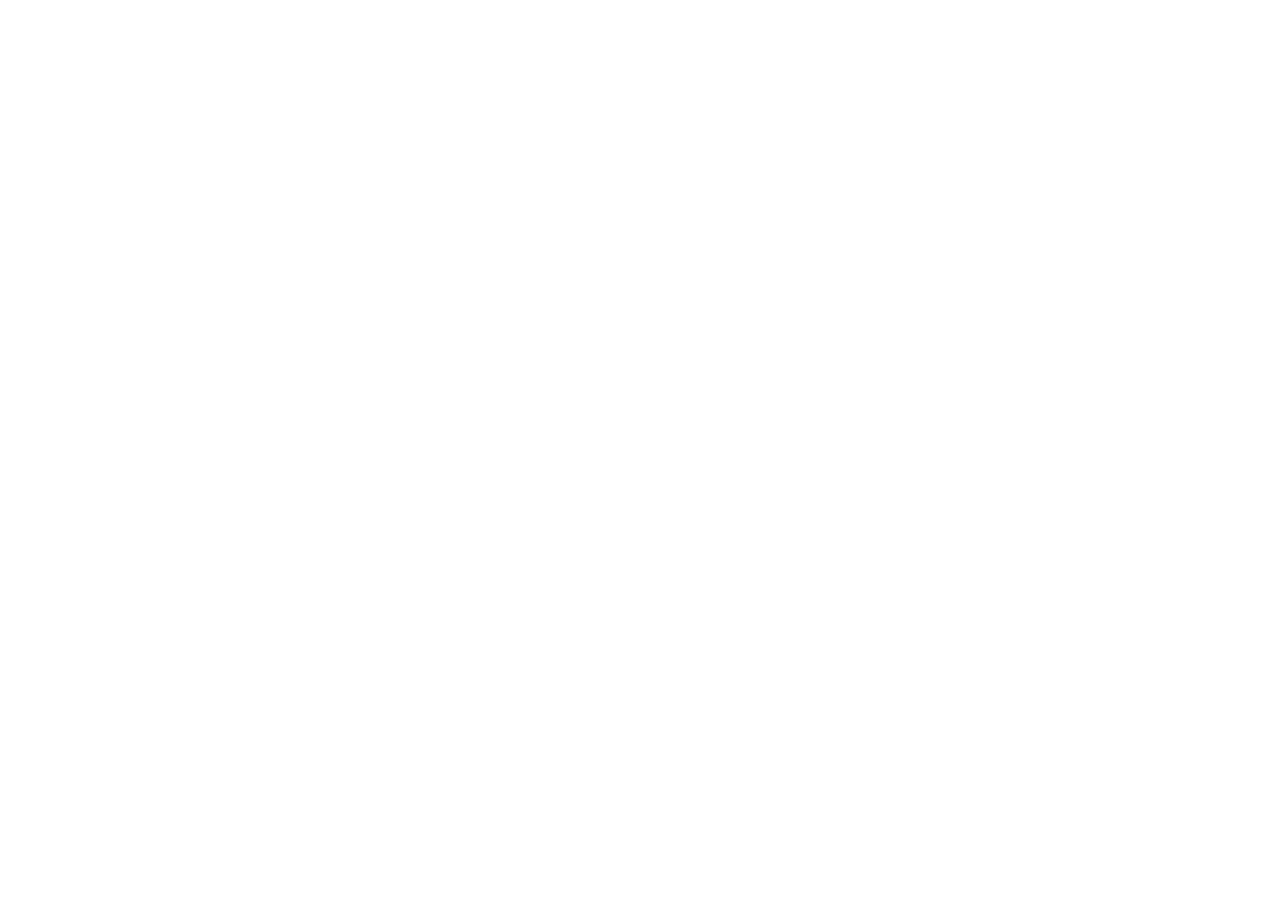
==== html.html @ c78bde13 "Create html.html" ====
<!DOCTYPE html>
<html lang="en">
<head>
    <meta charset="UTF-8">
    <meta name="viewport" content="width=device-width, initial-scale=1.0">
    <title>Tic Tac Toe</title>
    <link rel="stylesheet" href="styles.css">
</head>
<body>
    <table id="tic-tac-toe-board">
        <tr>
            <td onclick="makeMove(0,0)"></td>
            <td onclick="makeMove(0,1)"></td>
            <td onclick="makeMove(0,2)"></td>
        </tr>
        <tr>
            <td onclick="makeMove(1,0)"></td>
            <td onclick="makeMove(1,1)"></td>
            <td onclick="makeMove(1,2)"></td>
        </tr>
        <tr>
            <td onclick="makeMove(2,0)"></td>
            <td onclick="makeMove(2,1)"></td>
            <td onclick="makeMove(2,2)"></td>
        </tr>
    </table>
    <script src="script.js"></script>
</body>
</html>
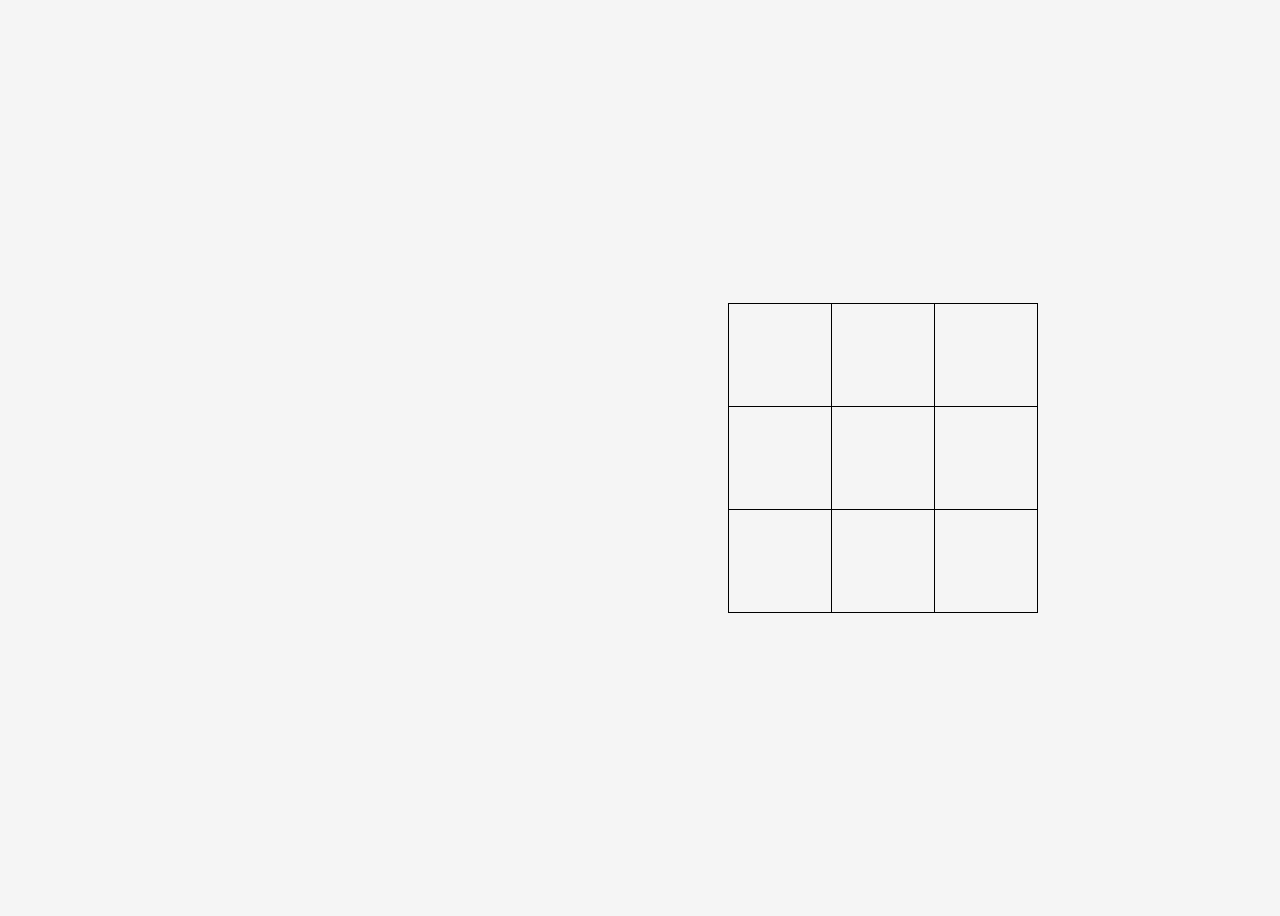
==== commit c2016768: "added title" ====
--- a/html.html
+++ b/html.html
@@ -7,6 +7,7 @@
     <link rel="stylesheet" href="styles.css">
 </head>
 <body>
+	<h1 id="game-title">Tic Tac Toe by Ziaul Chowdhury</h1>
     <table id="tic-tac-toe-board">
         <tr>
             <td onclick="makeMove(0,0)"></td>
--- a/styles.css
+++ b/styles.css
@@ -0,0 +1,40 @@
+/* styles.css */
+
+body {
+    font-family: Arial, sans-serif;
+    display: flex;
+    justify-content: center;
+    align-items: center;
+    height: 100vh;
+    background-color: #f5f5f5;
+}
+
+#tic-tac-toe-board {
+    border-collapse: collapse;
+}
+
+#tic-tac-toe-board td {
+    width: 100px;
+    height: 100px;
+    border: 1px solid black;
+    text-align: center;
+    font-size: 24px;
+    cursor: pointer;
+}
+
+#tic-tac-toe-board td:hover {
+    background-color: #e0e0e0;
+}
+#game-title {
+    font-size: 32px;
+    margin-bottom: 20px;
+    color: #333;
+    opacity: 0; /* initially hidden */
+    transform: translateY(-20px); /* initially shifted up by 20 pixels */
+    transition: opacity 1s ease-out, transform 1s ease-out; /* animation properties */
+}
+
+body.loaded #game-title {
+    opacity: 1; /* fully visible */
+    transform: translateY(0); /* back to its original position */
+}
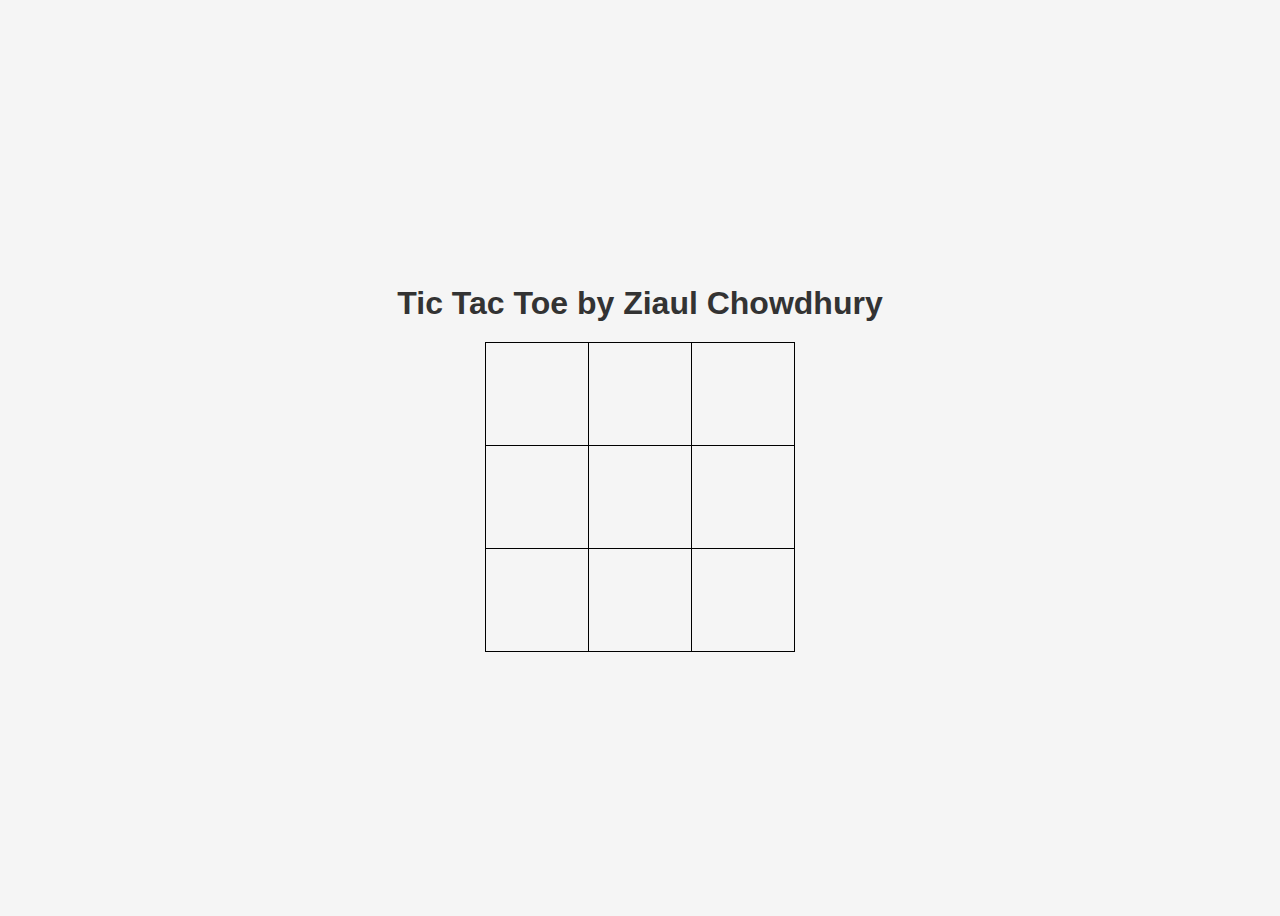
==== commit 38630e56: "fixed title" ====
--- a/html.html
+++ b/html.html
@@ -7,7 +7,9 @@
     <link rel="stylesheet" href="styles.css">
 </head>
 <body>
-	<h1 id="game-title">Tic Tac Toe by Ziaul Chowdhury</h1>
+	<div id="game-container">
+    <h1 id="game-title">Tic Tac Toe by Ziaul Chowdhury</h1>
+
     <table id="tic-tac-toe-board">
         <tr>
             <td onclick="makeMove(0,0)"></td>
@@ -25,6 +27,7 @@
             <td onclick="makeMove(2,2)"></td>
         </tr>
     </table>
+	</div>
     <script src="script.js"></script>
 </body>
 </html>
--- a/styles.css
+++ b/styles.css
@@ -7,6 +7,26 @@
     align-items: center;
     height: 100vh;
     background-color: #f5f5f5;
+}
+
+#game-container {
+    display: flex;
+    flex-direction: column;
+    align-items: center;
+}
+
+#game-title {
+    font-size: 32px;
+    margin-bottom: 20px;
+    color: #333;
+    opacity: 0; /* initially hidden */
+    transform: translateY(-20px); /* initially shifted up by 20 pixels */
+    transition: opacity 1s ease-out, transform 1s ease-out; /* animation properties */
+}
+
+body.loaded #game-title {
+    opacity: 1; /* fully visible */
+    transform: translateY(0); /* back to its original position */
 }
 
 #tic-tac-toe-board {
@@ -25,16 +45,3 @@
 #tic-tac-toe-board td:hover {
     background-color: #e0e0e0;
 }
-#game-title {
-    font-size: 32px;
-    margin-bottom: 20px;
-    color: #333;
-    opacity: 0; /* initially hidden */
-    transform: translateY(-20px); /* initially shifted up by 20 pixels */
-    transition: opacity 1s ease-out, transform 1s ease-out; /* animation properties */
-}
-
-body.loaded #game-title {
-    opacity: 1; /* fully visible */
-    transform: translateY(0); /* back to its original position */
-}
